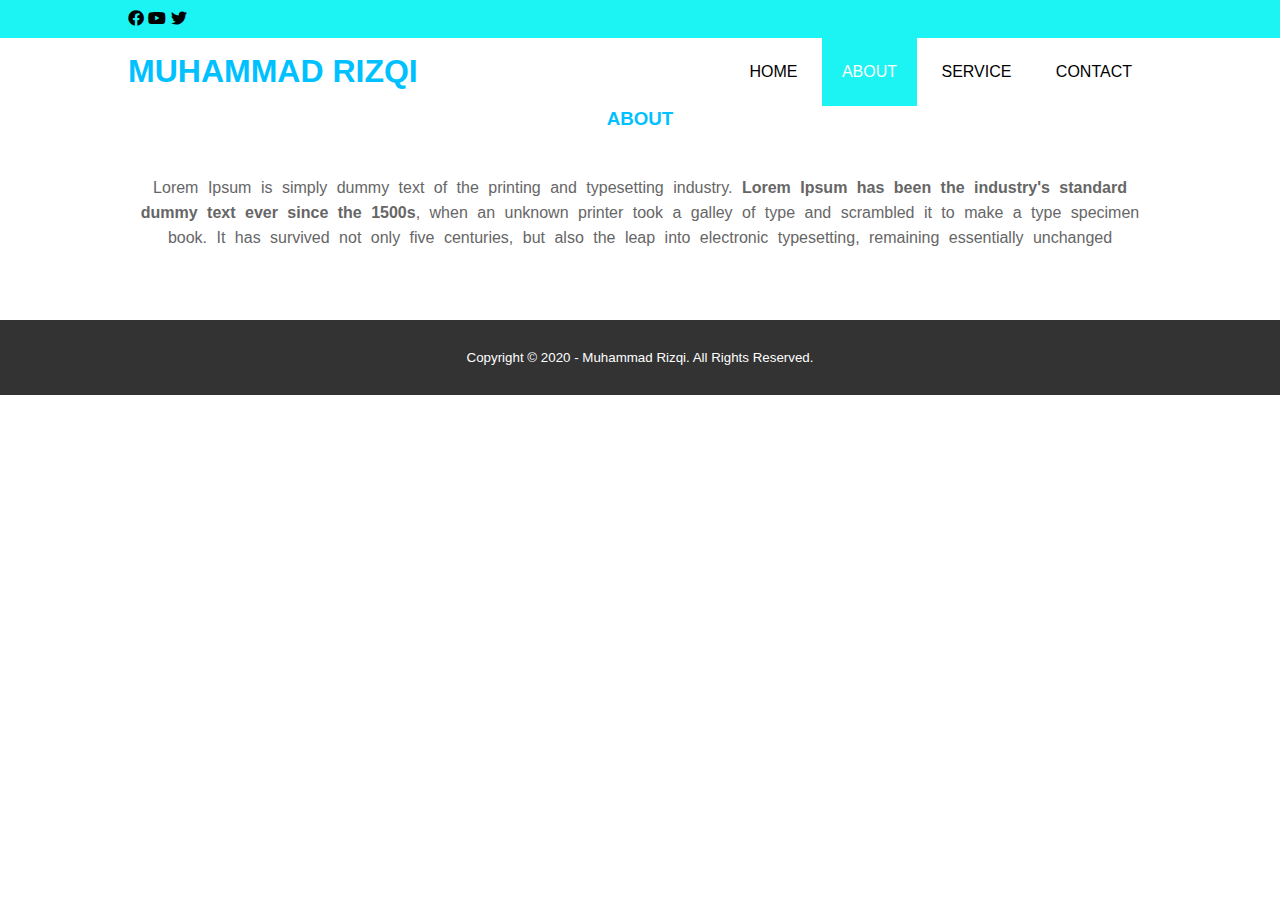
==== about.html @ 6d85dd56 "Index" ====
<html>
<head>
	<meta charset="utf-8">
	<meta name="viewport" content="width=device-width, initial-scale=1">
	<title>Muhammad Rizqi</title>
	<link rel="stylesheet" type="text/css" href="css/style.css">
	<link rel="stylesheet" type="text/css" href="https://cdnjs.cloudflare.com/ajax/libs/font-awesome/5.13.0/css/all.min.css">
	<script src="https://code.jquery.com/jquery-3.5.1.min.js" integrity="sha256-9/aliU8dGd2tb6OSsuzixeV4y/faTqgFtohetphbbj0=" crossorigin="anonymous"></script>
</head>
<body>
	<!-- loader -->
	<div class="bg-loader">
		<div class="loader"></div>
	</div>

	<!-- header -->
	<div class="medsos">
		<div class="container">
			<ul>
				<li><a href="#"><i class="fab fa-facebook"></i></a></li>
				<li><a href="#"><i class="fab fa-youtube"></i></a></li>
				<li><a href="#"><i class="fab fa-twitter"></i></a></li>
			</ul>
		</div>
	</div>
	<header>
		<div class="container">
			<h1><a href="index.html">MUHAMMAD RIZQI</a></h1>
			<ul>
				<li><a href="index.html">HOME</a></li>
				<li class="active"><a href="about.html">ABOUT</a></li>
				<li><a href="service.html">SERVICE</a></li>
				<li><a href="contact.html">CONTACT</a></li>
			</ul>
		</div>
	</header>

	<!-- about -->
	<section class="about">
		<div class="container">
			<h3>ABOUT</h3>
			<p>Lorem Ipsum is simply dummy text of the printing and typesetting industry. <strong>Lorem Ipsum has been the industry's standard dummy text ever since the 1500s</strong>, when an unknown printer took a galley of type and scrambled it to make a type specimen book. It has survived not only five centuries, but also the leap into electronic typesetting, remaining essentially unchanged</p>
		</div>
	</section>

	<!-- footer -->
	<footer>
		<div class="container">
			<small>Copyright &copy; 2020 - Muhammad Rizqi. All Rights Reserved.</small>
		</div>
	</footer>


	<script type="text/javascript">
		$(document).ready(function(){
			$(".bg-loader").hide();
		})
	</script>
</body>
</html>
---- css/style.css ----
* {
	padding: 0;
	margin: 0;
	font-family: sans-serif;
}
a {
	color: inherit;
	text-decoration: none;
}
.medsos {
	padding: 10px 0;
	background-color: #1cf3F3;
}
.medsos ul li{
	display: inline-block;
	color: #fff
	margin-right: 50px;
}
.container {
	width: 80%;
	margin: 0 auto;
}
.container after {
	content: '';
	display: block;
	clear: both;
}
header {
}
header h1 {
	float: left;
	padding: 15px 0;
	color:#00C1FF;
}
header ul {
	float: right;
}
header ul li {
	display: inline-block;
}
header ul li a {
	display: inline-block;
	padding: 25px 20px;
}
header ul li a:hover {
	background-color: #1cf3F3;
	color: #fff;
}
.active {
	background-color: #1cf3F3;
	color: #fff;
}
.banner {
	height: 60vh;
	background-image: url('../img/banner.jpg');
	background-size: cover;
	justify-content: center;
	align-items: center;
}
.banner:after {
	content:'';
	display: block;
	position: relative;
	top: 0;
	left: 0;
	right: 0;
	bottom: 0;
	background-color: rgba(20, 143, 119, .3);
}
.banner h2 {
	color: #fff;
	z-index: 2;
	padding: 20px 25px;
	border:3px solid #fff;
	float: right;
}
section {
	padding: 50px 0;
}
section h3  {
	text-align: center;
	padding: 20px 0;
	color: #00C1FF;
	margin-bottom: 25px;
}
.about,
.service {
	padding bottom: 100px;
}
.about p {
	color: #666;
	word-spacing: 5px;
	line-height: 25px;
	margin-bottom: 20px;
	text-align: center;
}
.service {
	background-color: #f9f9f9;
}
.contact h4 {
	color: #148F77;
	margin-bottom: 20px;
	text-align: center;
}
header h4 {
	te
}
.box {
	color: #148F77;
}
.box:after {
	content: '';
	display: block;
	clear: both;
}
.box .col-4 {
	width:25%;
	padding:20px;
	box-sizing: border-box;
	text-align: center;
	float: left;
}
.icon {
	width:70px;
	height:70px;
	border:1px solid;
	border-radius: 50%;
	text-align: center;
	line-height: 70px;
	font-size: 20px;
	margin:0 auto;
}
.box .col-4 h4 {
	margin: 20px 0;
	padding-bottom: 20px;
}
footer {
	padding:30px;
	background-color: #333;
	color: #fff;
	text-align: center;
}
.bg-loader {
	background-color: #eee;
	position: fixed;
	top: 0;
	left: 0;
	right: 0;
	bottom: 0;
	z-index: 9999;
	display: flex;
	justify-content: center;
	align-items: center;
}
.bg-loader.loader {
	width: 100px;
	height: 100px;
	border: 3px solid #fff;
	border-radius: 50%;
	border-top-color: #1cf3F3;
	border-right-color: #1cf3F3;
	border-left-color: #1cf3F3;
	border-bottom-color: #1cf3F3;
	animation: puterin .8s linear infinite;
}

@keyframes puterin {
	100% {
		transform: rotate(360deg);
}
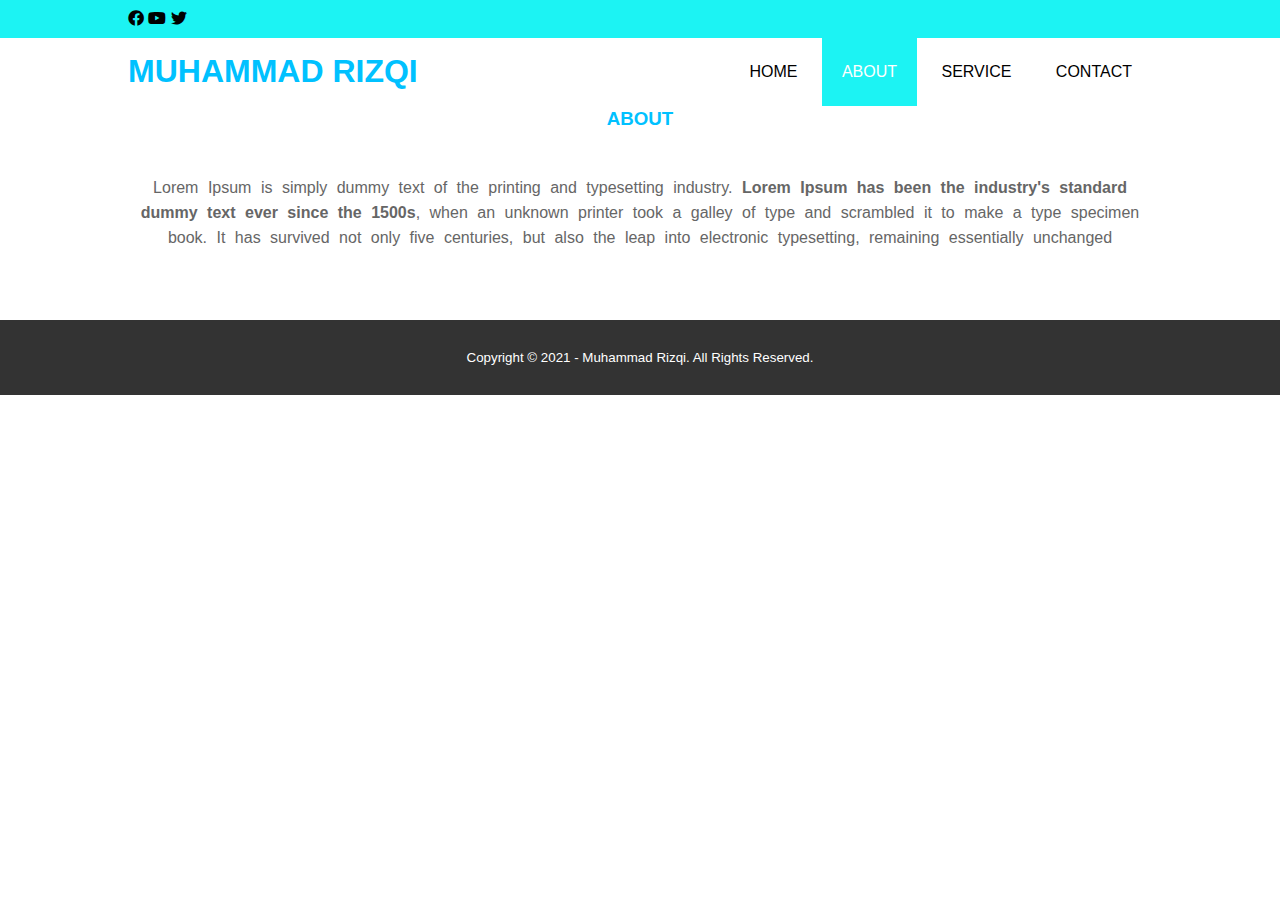
==== commit 8b015700: "Update about.html" ====
--- a/about.html
+++ b/about.html
@@ -46,7 +46,7 @@
 	<!-- footer -->
 	<footer>
 		<div class="container">
-			<small>Copyright &copy; 2020 - Muhammad Rizqi. All Rights Reserved.</small>
+			<small>Copyright &copy; 2021 - Muhammad Rizqi. All Rights Reserved.</small>
 		</div>
 	</footer>
 
@@ -57,4 +57,4 @@
 		})
 	</script>
 </body>
-</html>+</html>
